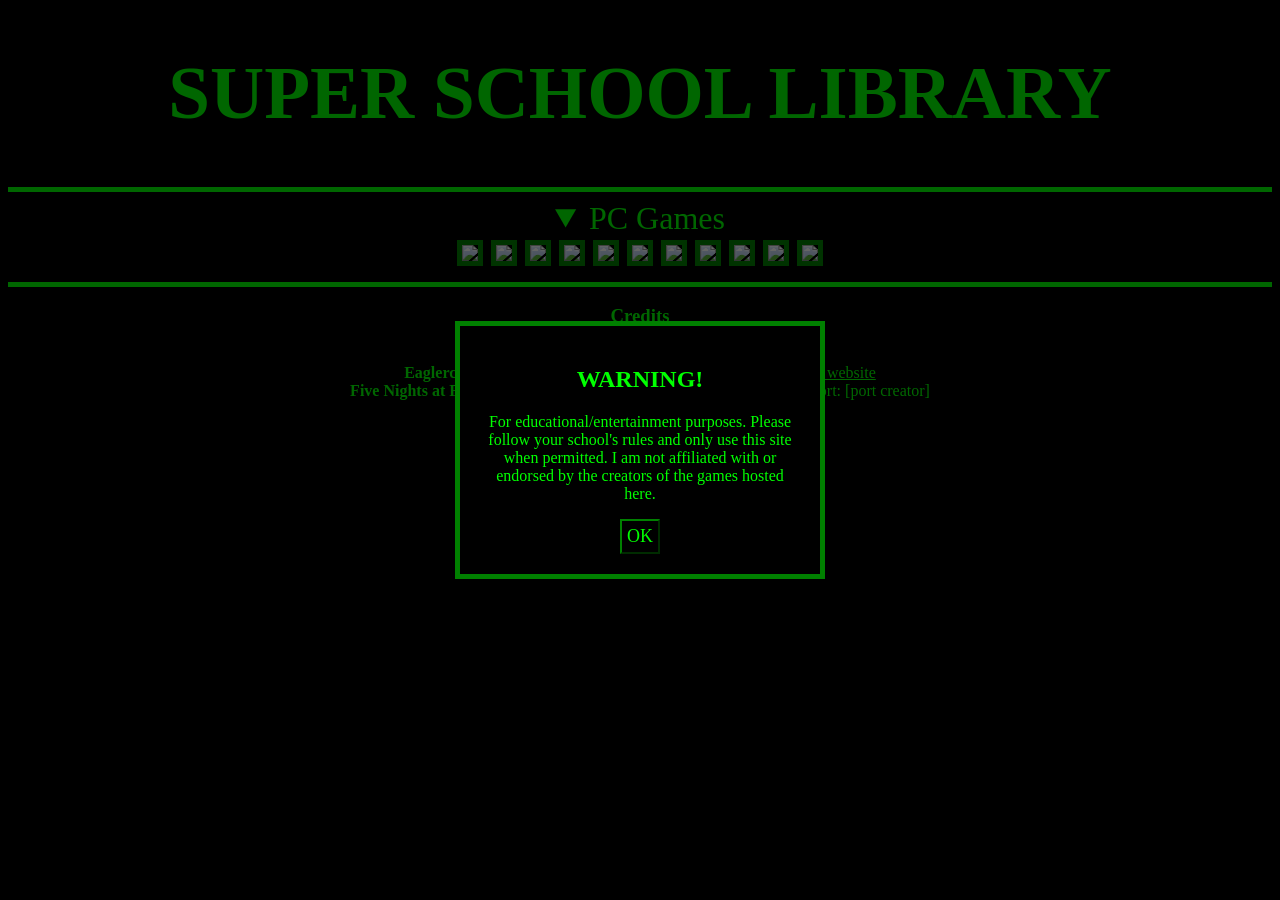
==== index.html @ c5defcbd "first commit" ====
<!DOCTYPE html>
<html lang="en">

<head>
    <meta charset="UTF-8">
    <meta name="viewport" content="width=device-width, initial-scale=1.0">
    <meta name="description" content="">
    <link rel="stylesheet" href="style.css">
    </style>
    <title>Super School Library</title>
</head>

<body>
    <center>
        <div class="container">
            <div class="logo">
                <h1>SUPER SCHOOL LIBRARY</h1>
            </div>
            <hr>
            <div class="gamePage">
                <details open class="section">
                    <summary>PC Games</summary>
                    <a href="gameplayer/index.html?game=Sandboxels&id=1" class="game"><img
                            src="games/1/thumbnail.png"></a>
                    <a href="gameplayer/index.html?game=Eaglercraft 1.8&id=2" class="game"><img
                            src="games/2/thumbnail.png"></a>
                    <a href="gameplayer/index.html?game=Eaglercraft 1.12.2&id=3" class="game"><img
                            src="games/3/thumbnail.png"></a>
                    <a href="gameplayer/index.html?game=FNaF 1&id=4" class="game"><img src="games/4/thumbnail.png"></a>
                    <a href="gameplayer/index.html?game=FNaF 2&id=5" class="game"><img src="games/5/thumbnail.png"></a>
                    <a href="gameplayer/index.html?game=FNaF 3&id=6" class="game"><img src="games/6/thumbnail.png"></a>
                    <a href="gameplayer/index.html?game=FNaF 4&id=7" class="game"><img src="games/7/thumbnail.png"></a>
                    <a href="gameplayer/index.html?game=FNaFSL&id=9" class="game"><img src="games/9/thumbnail.png"></a>
                    <a href="gameplayer/index.html?game=FNaFPS&id=8" class="game"><img src="games/8/thumbnail.png"></a>
                    <a href="gameplayer/index.html?game=FNaFUCNL&id=10" class="game"><img
                            src="games/10/thumbnail.png"></a>
                    <a href="gameplayer/index.html?game=FNaFW&id=11" class="game"><img src="games/11/thumbnail.png"></a>
                </details>
            </div>
            <hr>
            <footer>
                <div class="credits">
                    <h3>Credits</h3>
                    <div class="credit">
                        <strong>Sandboxels</strong>
                        <span>Created by R74n</span>
                        <a href="https://r74n.com/">Official website</a>
                    </div>

                    <div class="credit">
                        <strong>Eaglercraft</strong>
                        <span>Browser-based Minecraft-compatible project</span>
                        <a href="https://eaglercraft.com/">Project website</a>
                    </div>

                    <div class="credit">
                        <strong>Five Nights at Freddy's</strong>
                        <span>Original game created by Scott Cawthon</span>
                        <span>Web port: [port creator]</span>
                    </div>
                </div>
            </footer>
        </div>
    </center>
    <div id="alert" class="alert-box">
        <div class="alert-content">
            <h2>WARNING!</h2>
            <p>For educational/entertainment purposes. Please follow your school's rules and only use this site when
                permitted. I am not affiliated with or endorsed by the creators of the games hosted here.</p>
            <button id="confirmBtn">OK</button>
        </div>
    </div>

    <script>
        const customAlert = document.getElementById('alert');
        const confirmBtn = document.getElementById('confirmBtn');

        confirmBtn.addEventListener('click', function () {
            customAlert.style.display = 'none';
        })
    </script>
</body>

</html>
---- style.css ----
@font-face {
    font-family: 'Kiwi Soda';
    src: url('fonts/kiwisoda.ttf');
}

/* .logo {
    align-items: center;
    justify-content: center;
    display: flex;
    gap: 6px;
    height: 64px;
    contain: layout style;
} */

* {
    background-color: black;
    color: rgb(0, 255, 0);
    font-family: 'Kiwi Soda';
}

/* body {
    display: flex;
    justify-content: center;
    align-items: center;
} */

h1 {
    font-size: 75px;
}

hr {
    height: 5px;
    background-color: rgb(0, 255, 0);
    border: none;
}

.game img {
    border: 5px solid green;
    height: 215px;
    transition-duration: 0.25s;
    transition-property: all;
}

.game :hover {
    height: 220px;
    transition-duration: 0.25s;
    transition-property: all;
}

details {
    font-size: xx-large;
}

iframe {
    width: 50vw;
    height: 50vh;
    border: 5px solid green;
}

button {
    padding: 5px;
    min-width: 30px;
    font-size: large;
    border-color: green;
    cursor: pointer;
}

button a {
    text-decoration: none;
}

.alert-box {
    display: flex;
    position: fixed;
    top: 0;
    left: 0;
    width: 100%;
    height: 100%;
    background-color: rgba(0, 0, 0, .6);
    justify-content: center;
    align-items: center;
}

.alert-content {
    background-color: black;
    padding: 20px;
    width: 25%;
    border: 5px solid green;
    text-align: center;
}
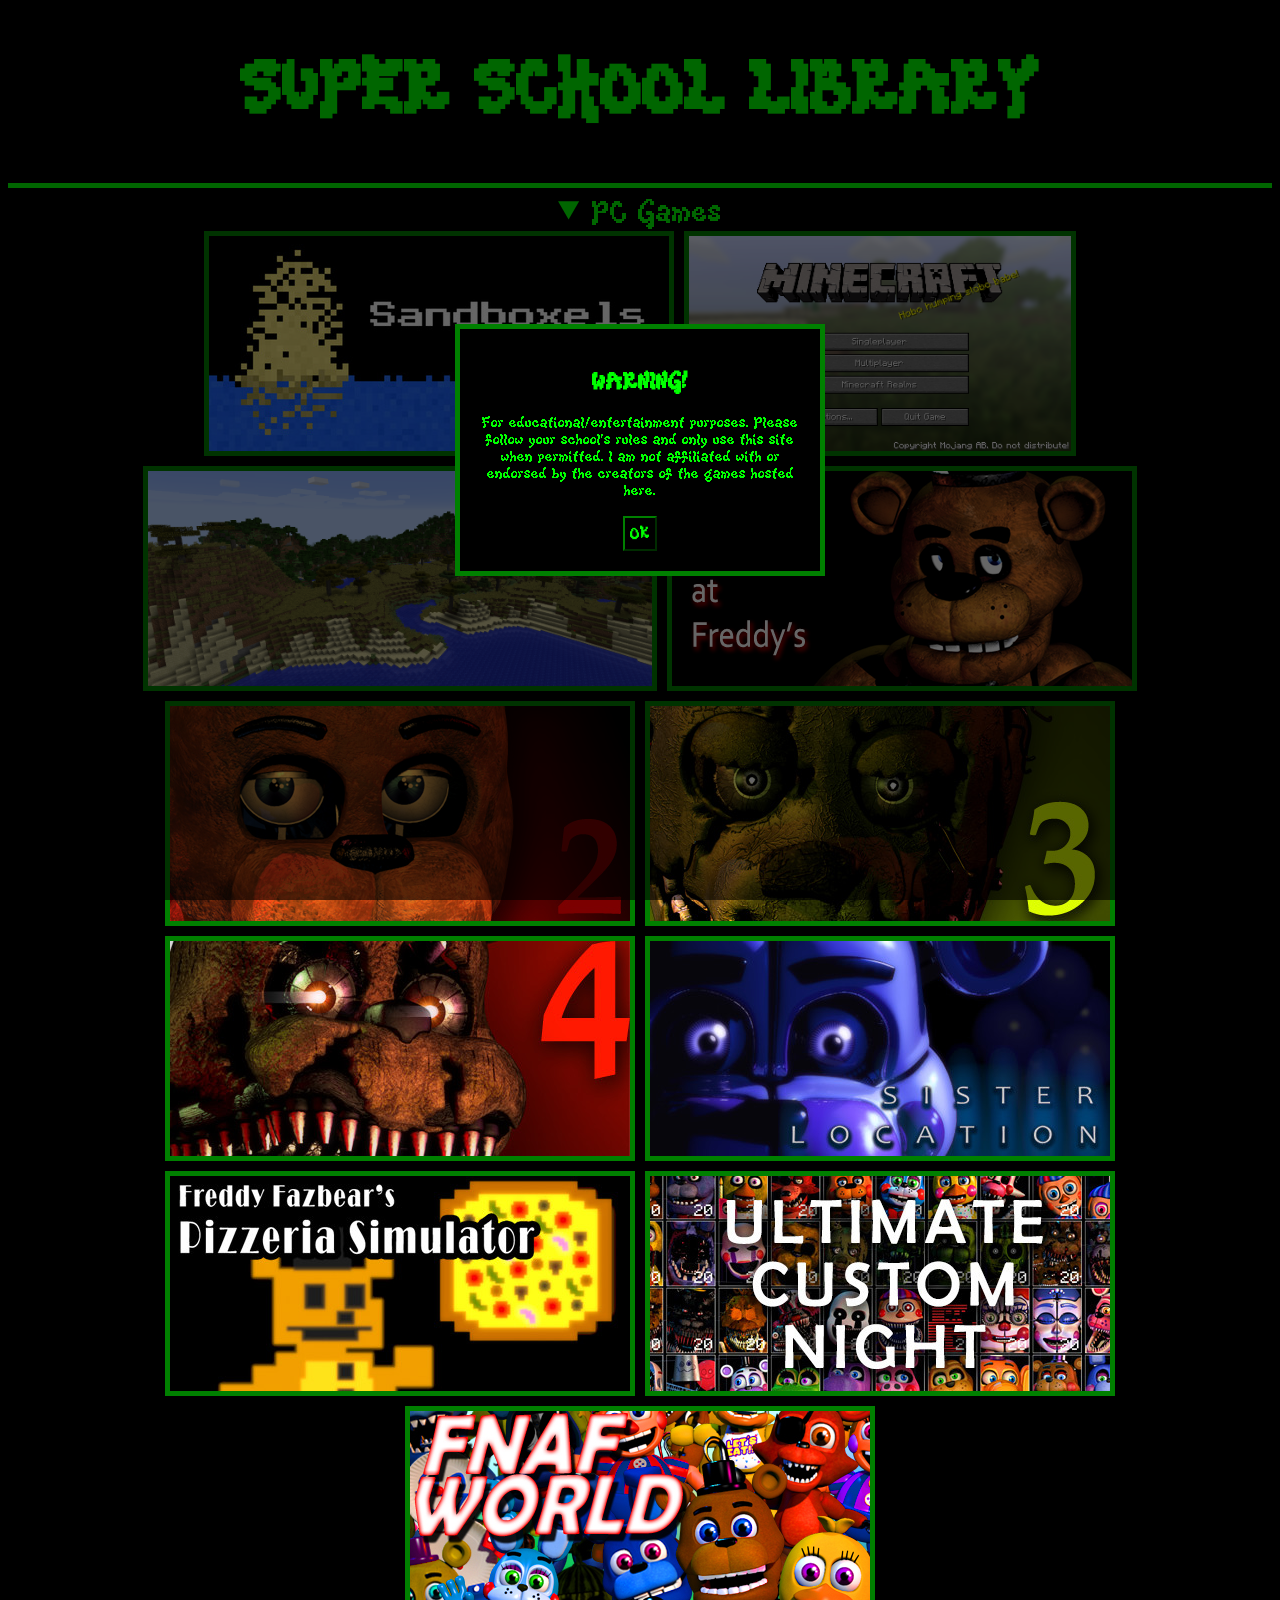
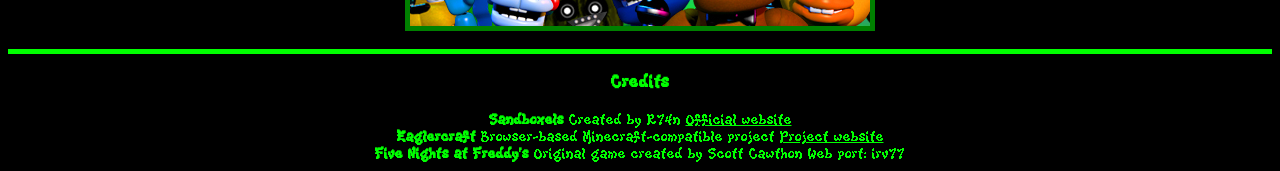
==== commit c08a1093: "add more fnaf games" ====
--- a/index.html
+++ b/index.html
@@ -56,7 +56,7 @@
                     <div class="credit">
                         <strong>Five Nights at Freddy's</strong>
                         <span>Original game created by Scott Cawthon</span>
-                        <span>Web port: [port creator]</span>
+                        <span>Web port: irv77</span>
                     </div>
                 </div>
             </footer>
--- a/style.css
+++ b/style.css
@@ -16,6 +16,9 @@
     background-color: black;
     color: rgb(0, 255, 0);
     font-family: 'Kiwi Soda';
+    /* display: flex; */
+    justify-content: center;
+    align-items: center;
 }
 
 /* body {
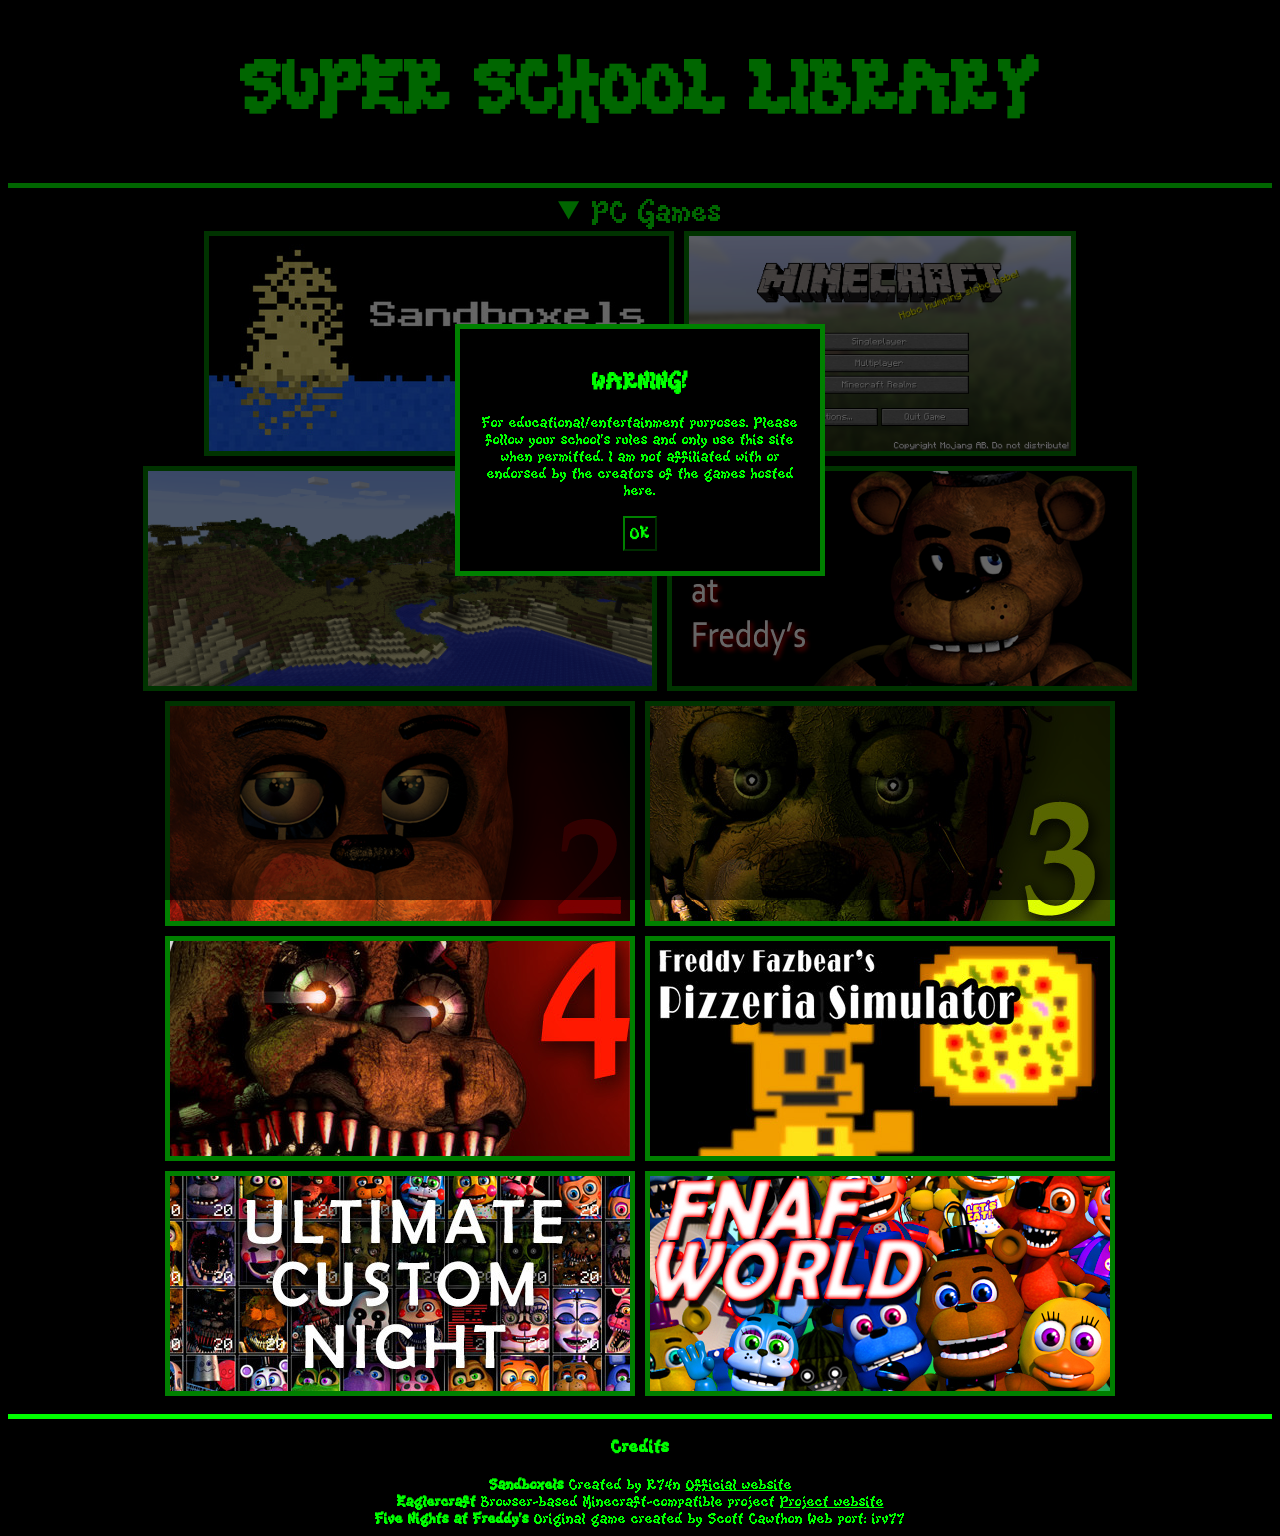
==== commit ddcfbbbf: "remove fnaf sl" ====
--- a/index.html
+++ b/index.html
@@ -30,7 +30,6 @@
                     <a href="gameplayer/index.html?game=FNaF 2&id=5" class="game"><img src="games/5/thumbnail.png"></a>
                     <a href="gameplayer/index.html?game=FNaF 3&id=6" class="game"><img src="games/6/thumbnail.png"></a>
                     <a href="gameplayer/index.html?game=FNaF 4&id=7" class="game"><img src="games/7/thumbnail.png"></a>
-                    <a href="gameplayer/index.html?game=FNaFSL&id=9" class="game"><img src="games/9/thumbnail.png"></a>
                     <a href="gameplayer/index.html?game=FNaFPS&id=8" class="game"><img src="games/8/thumbnail.png"></a>
                     <a href="gameplayer/index.html?game=FNaFUCNL&id=10" class="game"><img
                             src="games/10/thumbnail.png"></a>
